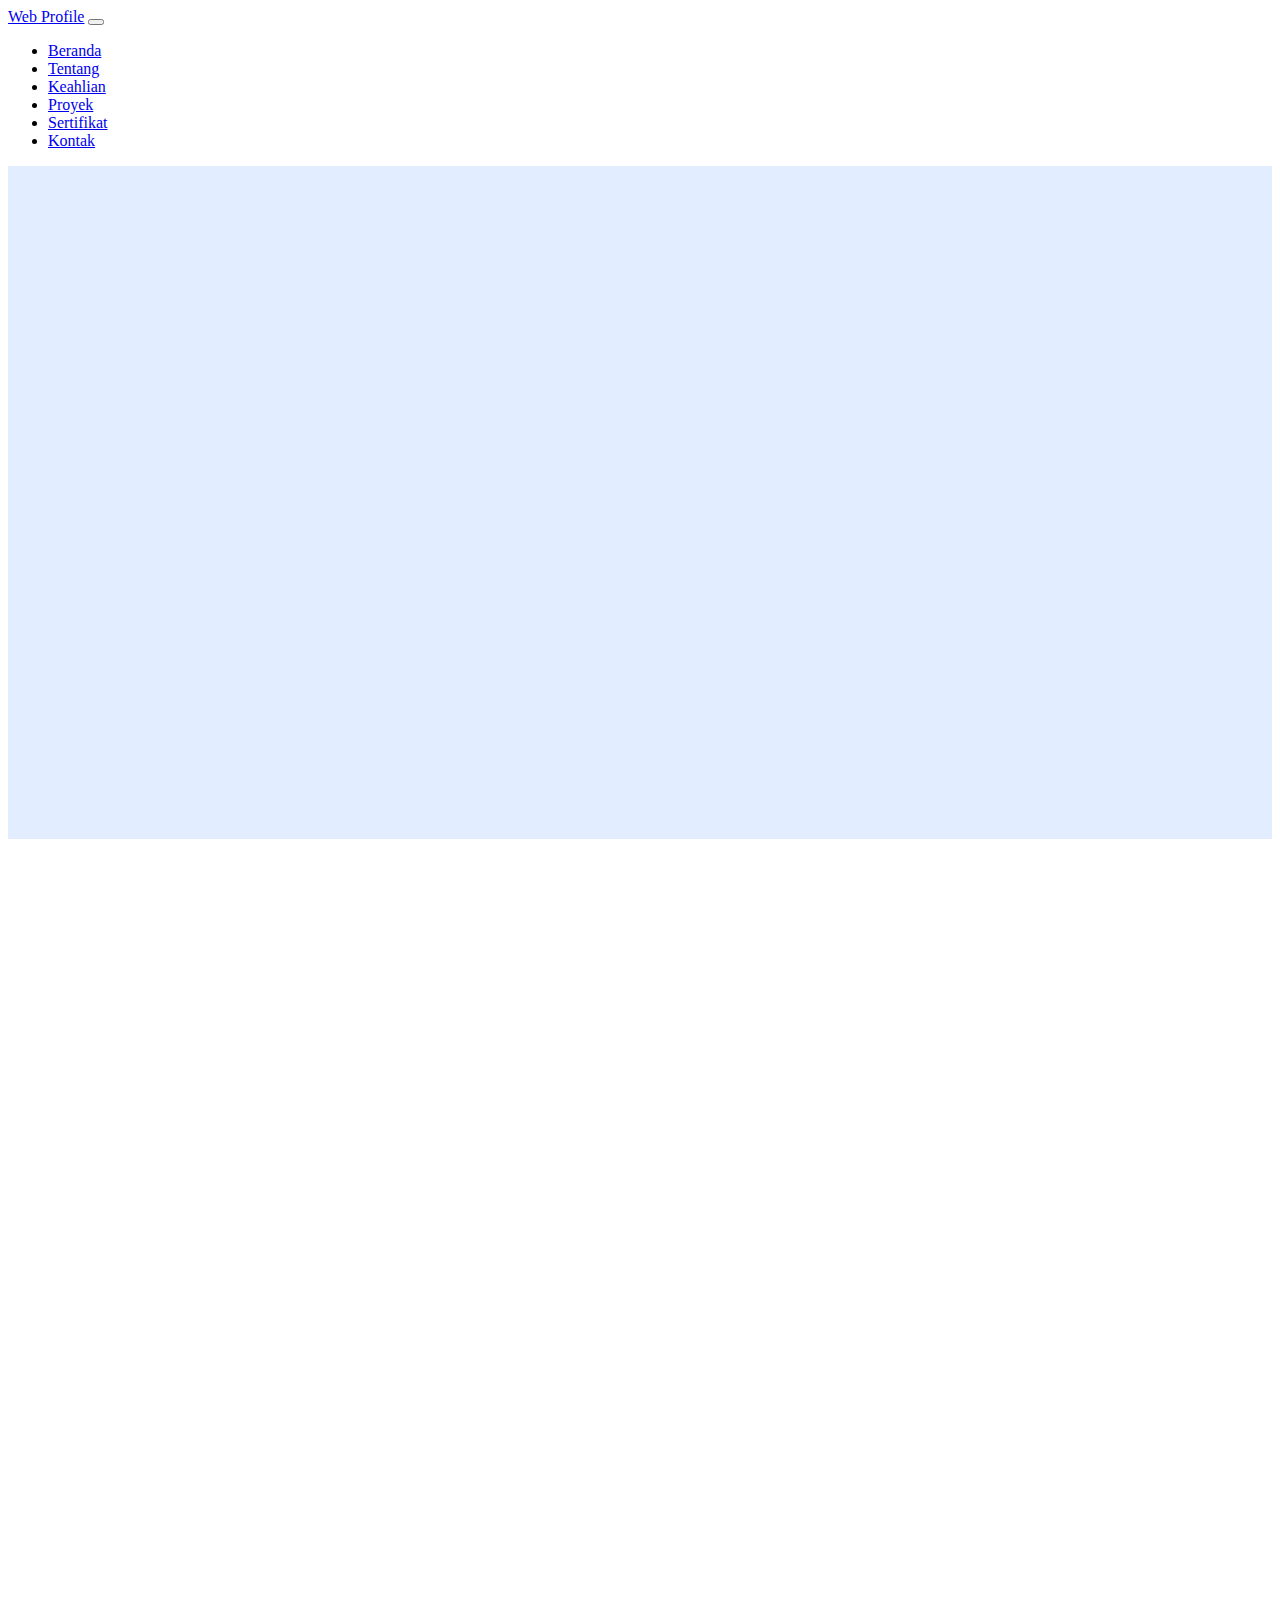
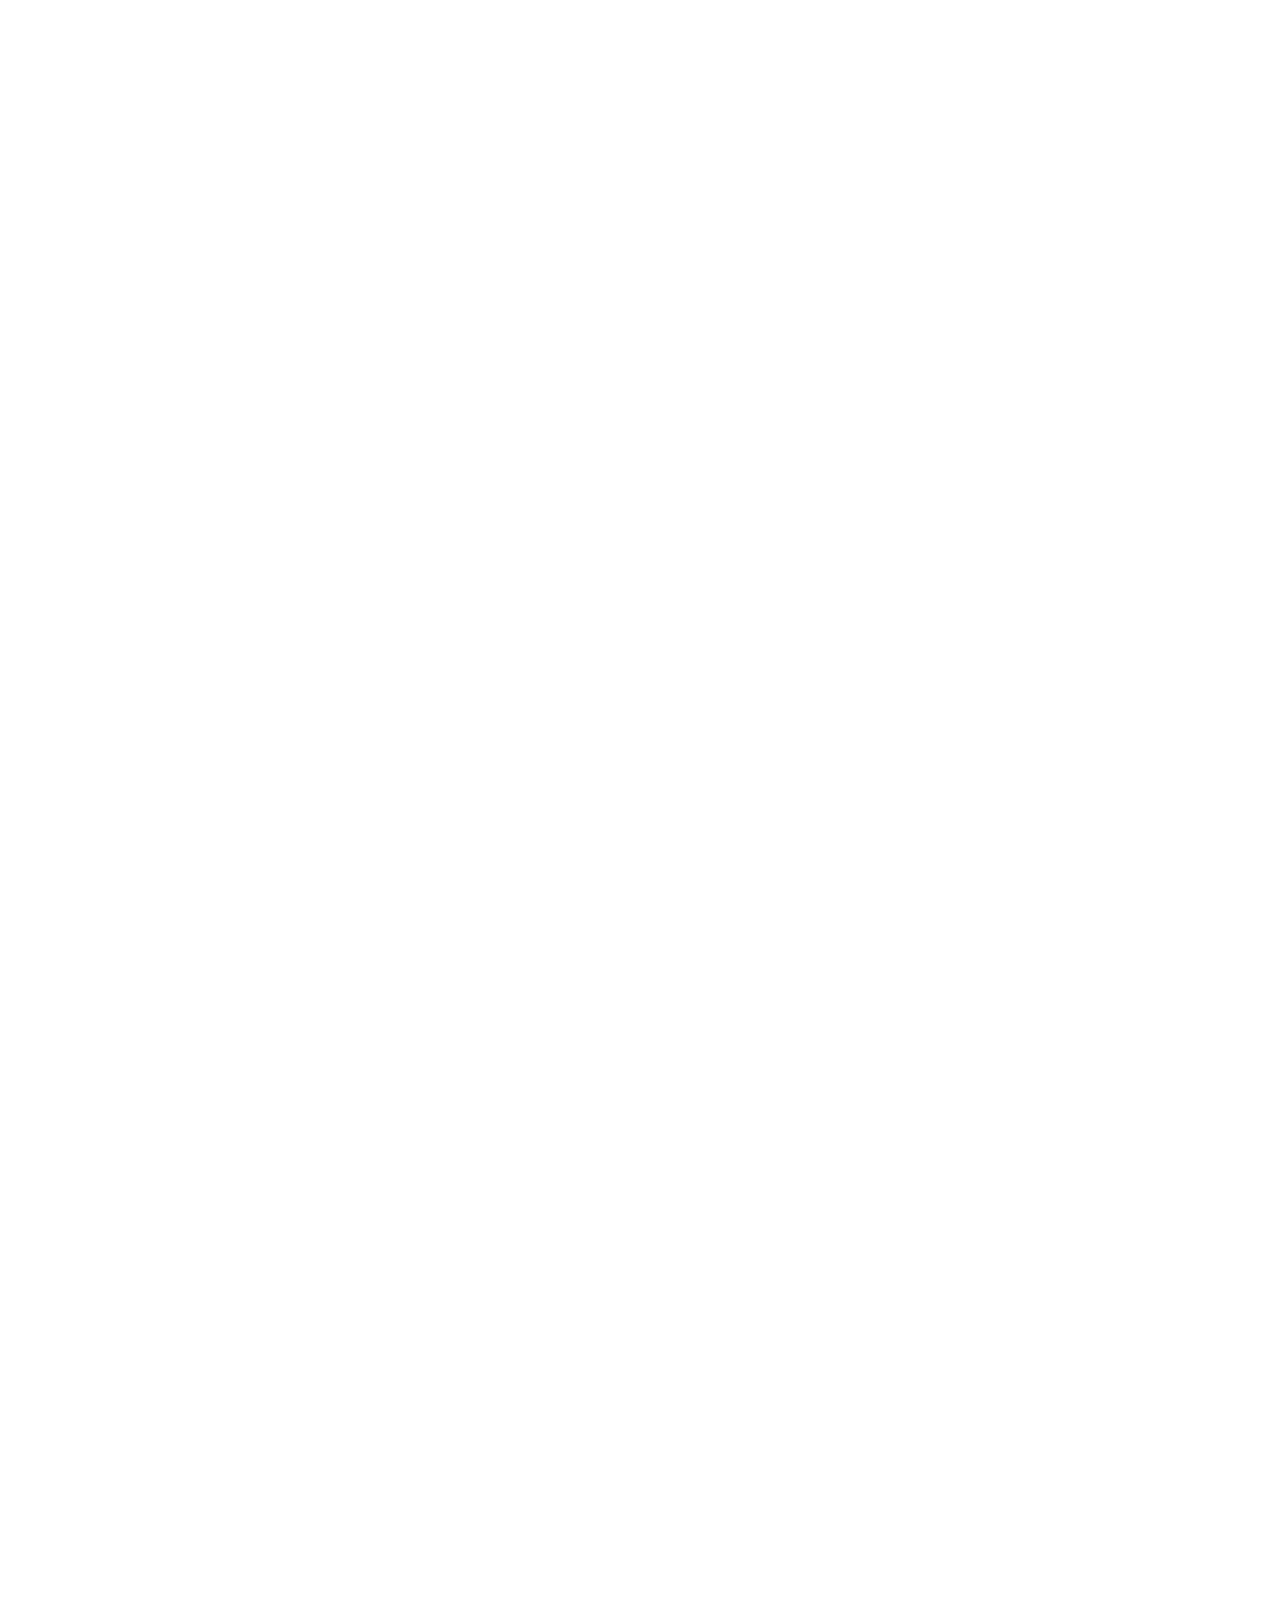
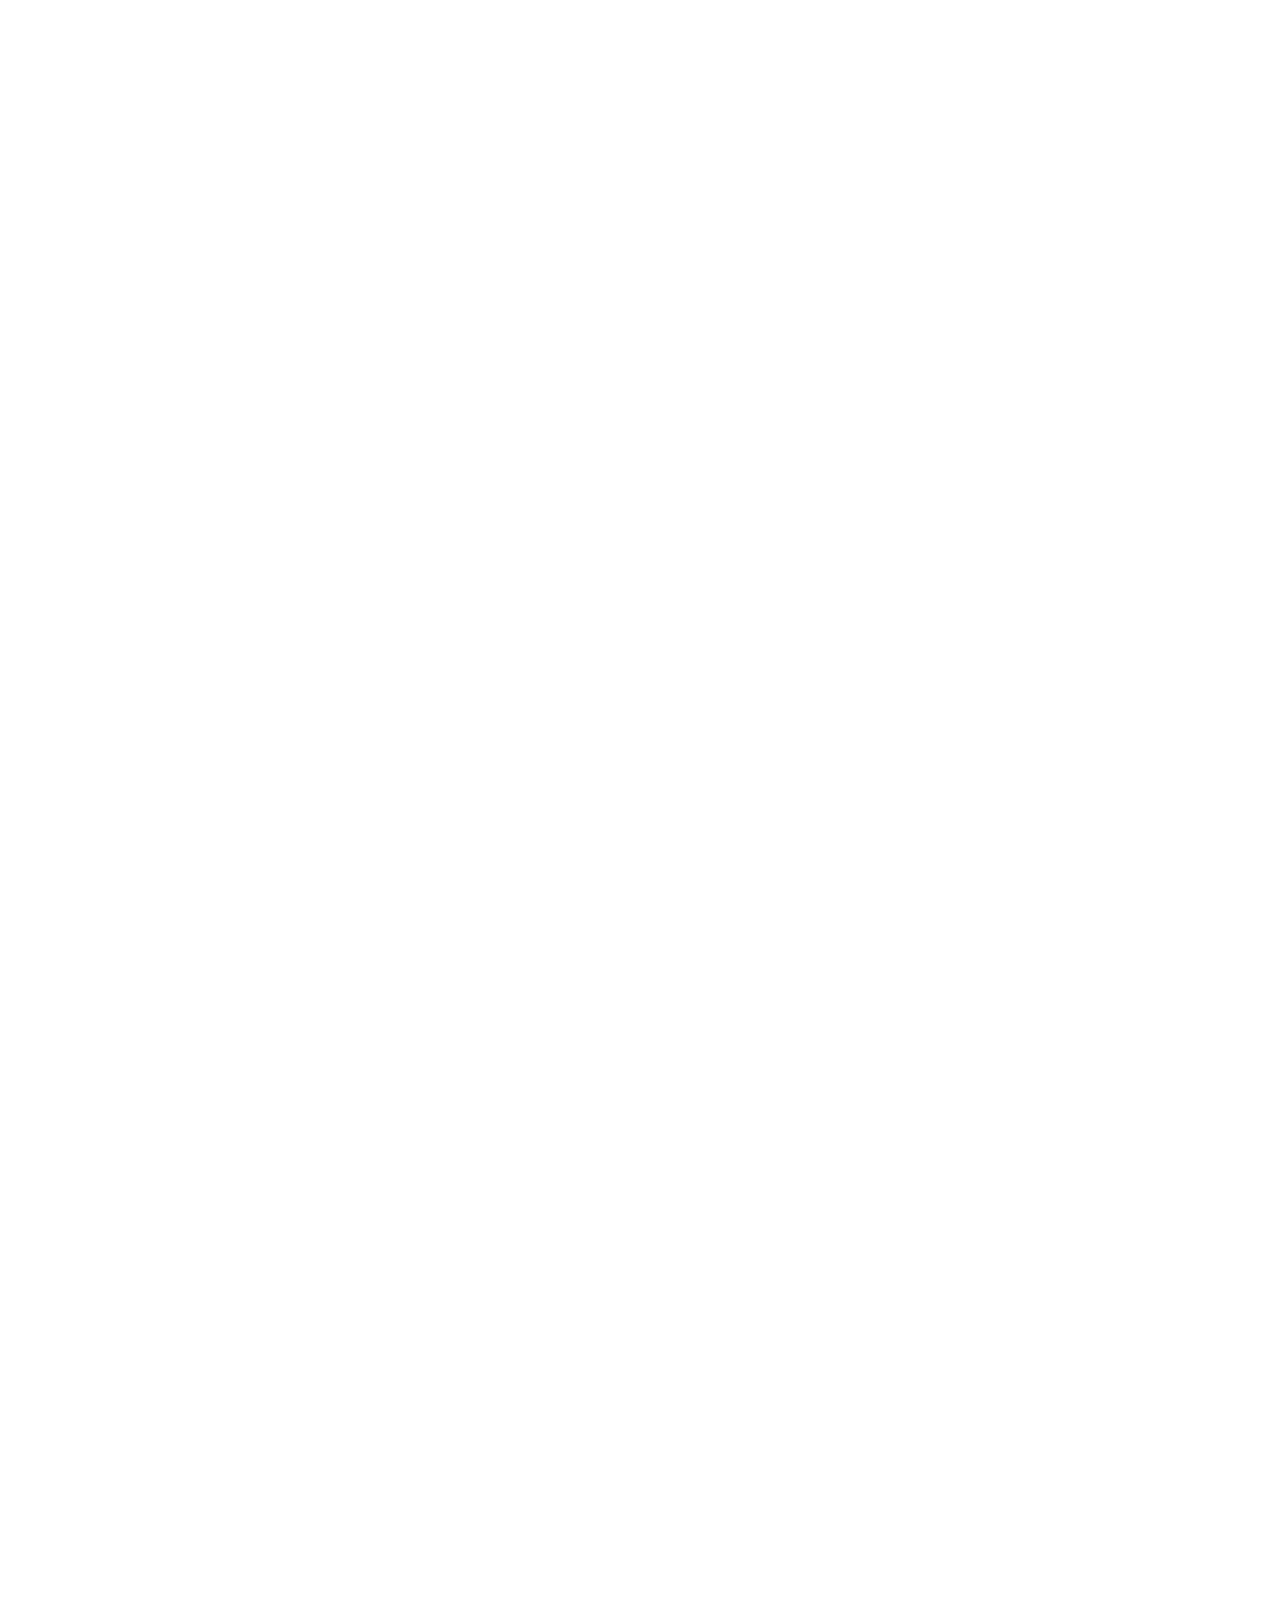
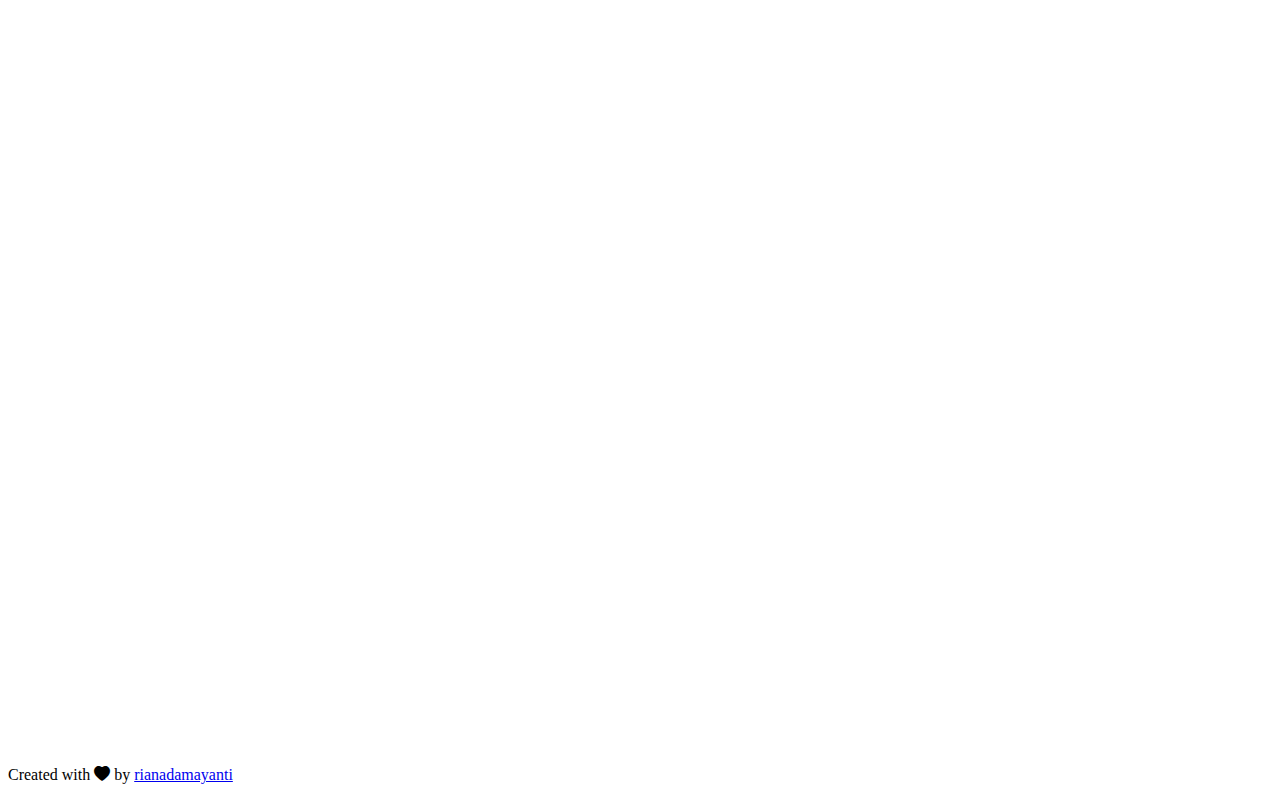
==== index.html @ 0776ae50 "initial commit" ====
<!DOCTYPE html>
<html lang="en">

<head>
  <!-- Required meta tags -->
  <meta charset="utf-8" />
  <meta name="viewport" content="width=device-width, initial-scale=1" />

  <!-- Bootstrap CSS -->
  <link href="https://cdn.jsdelivr.net/npm/bootstrap@5.0.2/dist/css/bootstrap.min.css" rel="stylesheet"
    integrity="sha384-EVSTQN3/azprG1Anm3QDgpJLIm9Nao0Yz1ztcQTwFspd3yD65VohhpuuCOmLASjC" crossorigin="anonymous" />

  <!-- Boostrep icon -->
  <link rel="stylesheet" href="https://cdn.jsdelivr.net/npm/bootstrap-icons@1.11.3/font/bootstrap-icons.min.css" />

  <!-- My CSS -->
  <link rel="stylesheet" href="style.css" />

  <title>My Portfolio | Riana Damayanti</title>
</head>

<body id="home">
  <!-- Navbar -->
  <nav class="navbar navbar-expand-lg navbar-dark bg-primary shadow-sm fixed-top">
    <div class="container">
      <a class="navbar-brand" href="#">Web Profile</a>
      <button class="navbar-toggler" type="button" data-bs-toggle="collapse" data-bs-target="#navbarNav"
        aria-controls="navbarNav" aria-expanded="false" aria-label="Toggle navigation">
        <span class="navbar-toggler-icon"></span>
      </button>
      <div class="collapse navbar-collapse" id="navbarNav">
        <ul class="navbar-nav ms-auto">
          <li class="nav-item">
            <a class="nav-link active" aria-current="page" href="#home">Beranda</a>
          </li>
          <li class="nav-item">
            <a class="nav-link active" href="#about">Tentang</a>
          </li>
          <li class="nav-item">
            <a class="nav-link active" href="#skills">Keahlian</a>
          </li>
          <li class="nav-item">
            <a class="nav-link active" href="#projects">Proyek</a>
          </li>
          <li class="nav-item">
            <a class="nav-link active" href="#certificate">Sertifikat</a>
          </li>
          <li class="nav-item">
            <a class="nav-link active" href="#contact">Kontak</a>
          </li>
        </ul>
      </div>
    </div>
  </nav>
  <!-- Navbar end -->

  <!-- Jumbotron -->
  <section class="jumbotron text-center">
    <img src="img/Riana.jpeg" alt="RianaDamayanti" width="150"
      class="rounded-circle img-thumbnail" />
    <h1 class="display-4">Riana Damayanti</h1>
    <p class="lead">Mahasiswa | S1 Teknik Informatika</p>
    <svg xmlns="http://www.w3.org/2000/svg" viewBox="0 0 1440 320">
      <path>
        fill="#ffff"
        fill-opacity="1"
        d="M0,96L40,112C80,128,160,160,240,160C320,160,400,128,480,106.7C560,85,640,75,720,
        101.3C800,128,880,192,960,192C1040,192,1120,128,1200,85.3C1280,43,1360,21,1400,10.7L1440,
        0L1440,320L1400,320C1360,320,1280,320,1200,320C1120,320,1040,320,960,320C880,320,800,320,720,
        320C640,320,560,320,480,320C400,320,320,320,240,320C160,320,80,320,40,320L0,320Z"
      </path>
    </svg>
  </section>
  <!-- Jumbotron end -->

  <!-- About -->
  <section id="about">
    <div class="container">
      <div class="row text-center mb-3">
        <div class="col">
          <br>
          <h2>Tentang Saya</h2>
        </div>
      </div>
      <div class="row justify-content-center fs-5 text-center">
        <div class="col-md-8">
          <p class="riana">
            Saya adalah mahasiswa jurusan Teknik Informatika yang bersemangat dan berdedikasi di bidang web development, 
            dengan minat utama pada pengembangan fullstack. Melalui proyek pribadi dan tugas kuliah, 
            saya telah mengasah kemampuan dalam HTML, CSS, dan JavaScript, serta mempelajari dasar-dasar backend 
            menggunakan Node.js dan pengelolaan database. Saya selalu termotivasi untuk terus belajar dan mengikuti perkembangan teknologi terbaru 
            agar dapat menciptakan aplikasi web yang inovatif dan efisien. Dengan fokus pada kualitas 
            dan pengalaman pengguna, saya berharap dapat berkontribusi dalam tim pengembangan yang dinamis 
            dan berperan dalam membangun produk digital yang memberikan dampak positif dan mempermudah kehidupan pengguna.
          </p>
        </div>
      </div>
    </div>
  </section>
  <section>
    <svg xmlns="http://www.w3.org/2000/svg" viewBox="0 0 1440 320">
      <path fill="#e2edff" fill-opacity="1"
        d="M0,0L48,32C96,64,192,128,288,176C384,224,480,256,576,240C672,224,768,160,864,154.7C960,149,1056,203,1152,202.7C1248,203,1344,149,1392,122.7L1440,96L1440,320L1392,320C1344,320,1248,320,1152,320C1056,320,960,320,864,320C768,320,672,320,576,320C480,320,384,320,288,320C192,320,96,320,48,320L0,320Z">
      </path>
    </svg>
  </section>
  <!-- Akhir About -->

  <!-- Skilss -->
  <main id="skills">
    <section class="experience-skills">
        <div class="experience">
            <h2>Pengalaman</h2>
            <div class="timeline">
                <div class="timeline-item">
                    <span class="circle"></span>
                    <div class="timeline-content">
                        <h4>PT Techno Plastika Prima Perdana</h4>
                        <p>Operator Produksi</p>
                        <p>Juni 2021 - Agustus 2022</p>
                    </div>
                </div>
                <div class="timeline-item">
                    <span class="circle"></span>
                    <div class="timeline-content">
                      <h4>Campus Go To School</h4>
                      <p>Panitia | Korlap</p>
                      <p>8 Februari 2023</p>
                    </div>
                </div>
                <div class="timeline-item">
                    <span class="circle"></span>
                    <div class="timeline-content">
                        <h4>Guru Les Privat</h4>
                        <p>Desember 2022-Juni 2024</p>
                    </div>
                </div>
            </div>
        </div>

        <div class="skills">
            <h2>Keahlian</h2>
            <p> Menguasai pengembangan web, dari pembuatan antarmuka interaktif hingga pengelolaan server dan database yang efisien.</p>
            <ul>
                <li>Html</li>
                <li>Css</li>
                <li>Javascript</li>
                <li>Mysql</li>
                <li>Laravel</li>
                <li>ReactJs</li>
                <li>Node js</li>
                <li>Java</li>
                <li>Python</li>
                <li>C++</li>
            </ul>
        </div>
    </section>
    </main>
  <!-- Akhir skills -->

  <!-- Projects -->
  <section id="projects">
    <div class="container">
      <div class="row text-center mb-3">
        <div class="col">
          <h2>Proyek Saya</h2>
        </div>
      </div>
      <div class="row justify-content-center">
        <div class="col-md-4 mb-3">
          <div class="card">
            <img src="MyProject/bukket/img/tampilanBuket.png" height="300" width="150" class="card-img-top" alt="project1" />
            <div class="card-body">
              <p class="card-text">
                <a class="btn btn-primary" href="MyProject/bukket/indeks.html">Bukket</a>
              </p>
            </div>
          </div>
        </div>
        <div class="col-md-4 mb-3">
          <div class="card">
            <img src="MyProject/Animasi Card/img/animasi.png" height="300" width="150" class="card-img-top" alt="project1" />
            <div class="card-body">
              <p class="card-text">
                <a class="btn btn-primary" href="MyProject/Animasi Card/home.html">Animasi Card</a>
              </p>
            </div>
          </div>
        </div>
        <div class="col-md-4 mb-3">
          <div class="card">
            <img src="MyProject/Formulir pendaftaran/formulir.jpg" height="300" width="150" class="card-img-top" alt="project1" />
            <div class="card-body">
              <p class="card-text">
                <a class="btn btn-primary" href="MyProject/Formulir pendaftaran/index.html">Formulir</a>
              </p>
            </div>
          </div>
        </div>
        <div class="col-md-4 mb-3">
          <div class="card">
            <img src="MyProject/Kalkulator/kalkulator.png" height="300" width="150" class="card-img-top" alt="project1" />
            <div class="card-body">
              <p class="card-text">
                <a class="btn btn-primary" href="MyProject/Kalkulator/index.html">Kalkulator</a>
              </p>
            </div>
          </div>
        </div>
        <div class="col-md-4 mb-3">
          <div class="card">
            <img src="MyProject/web design/img/web.jpg" height="300" width="150" class="card-img-top" alt="project1" />
            <div class="card-body">
              <p class="card-text">
                <a class="btn btn-primary" href="MyProject/web design/index.html">Web Sederhana</a>
              </p>
            </div>
          </div>
        </div>
        <div class="col-md-4 mb-3">
          <div class="card">
            <img src="MyProject/login page/login.png" height="300" width="150" class="card-img-top" alt="project1" />
            <div class="card-body">
              <p class="card-text">
                <a class="btn btn-primary" href="MyProject/login page/index.html">Login Page</a>
              </p>
            </div>
          </div>
        </div>
<!-- Section Sertifikat -->
<section id="certificate">
  <h2>Sertifikat</h2>
  <div class="sertifikat-container">
    <!-- Sertifikat 1 -->
    <div class="col-md-4 mb-3">
      <div class="card">
        <img src="img/sertif1.jpg" height="400" width="200" class="card-img-top" alt="project1" />
        <div class="card-body">
          <p class="card-text">
            <a class="btn btn-primary" >Backend</a>
          </p>
        </div>
      </div>
    </div>
    
    <!-- Sertifikat 2 -->
    <div class="col-md-4 mb-3">
      <div class="card">
        <img src="img/sertif2.jpg" height="400" width="200" class="card-img-top" alt="project1" />
        <div class="card-body">
          <p class="card-text">
            <a class="btn btn-primary" >UI/UX Design</a>
          </p>
        </div>
      </div>
    </div>

    <!-- Sertifikat 3 -->
    <div class="col-md-4 mb-3">
      <div class="card">
        <img src="img/sertif3.jpeg" height="400" width="200" class="card-img-top" alt="project1" />
        <div class="card-body">
          <p class="card-text">
            <a class="btn btn-primary">Web Development</a>
          </p>
        </div>
      </div>
    </div>
</section>
      </div>
    </div>
    <svg xmlns="http://www.w3.org/2000/svg" viewBox="0 0 1440 320">
      <path fill="#fff" fill-opacity="1"
        d="M0,224L21.8,224C43.6,224,87,224,131,213.3C174.5,203,218,181,262,154.7C305.5,128,349,96,393,112C436.4,128,480,192,524,208C567.3,224,611,192,655,165.3C698.2,139,742,117,785,122.7C829.1,128,873,160,916,176C960,192,1004,192,1047,202.7C1090.9,213,1135,235,1178,229.3C1221.8,224,1265,192,1309,192C1352.7,192,1396,224,1418,240L1440,256L1440,320L1418.2,320C1396.4,320,1353,320,1309,320C1265.5,320,1222,320,1178,320C1134.5,320,1091,320,1047,320C1003.6,320,960,320,916,320C872.7,320,829,320,785,320C741.8,320,698,320,655,320C610.9,320,567,320,524,320C480,320,436,320,393,320C349.1,320,305,320,262,320C218.2,320,175,320,131,320C87.3,320,44,320,22,320L0,320Z">
      </path>
    </svg>
  </section>
  <!-- Akhir Projects -->

  <!-- Contact -->
  <section id="contact">
    <div class="container">
      <div class="row text-center mb-3">
        <div class="col">
          <h2>Kontak Saya</h2>
        </div>
      </div>
      <div class="row justify-content-center">
        <div class="col-md-6">
          <div class="alert alert-success alert-dismissible fade show d-none my-alert" role="alert">
            <strong>Terima Kasih!</strong> Pesan anda sudah kami terima.
            <button type="button" class="btn-close" data-bs-dismiss="alert" aria-label="Close"></button>
          </div>
          <form name="Riana-contact-form">
            <div class="mb-3">
              <label for="name" class="form-label">Nama Lengkap</label>
              <input type="text" class="form-control" id="name" aria-describedby="name" name="nama"/>
            </div>
            <div class="mb-3">
              <label for="email" class="form-label">Email</label>
              <input type="email" class="form-control" id="email" aria-describedby="email" name="email"/>
            </div>
            <div class="mb-3">
              <label for="pesan" class="form-label">Pesan</label>
              <textarea class="form-control" id="pesan" rows="3" name="pesan"></textarea>
            </div>

            <button type="submit" class="btn btn-primary btn-kirim">Kirim</button>

            <button class="btn btn-primary btn-loading d-none" type="button" disabled>
              <span class="spinner-border spinner-border-sm" aria-hidden="true"></span>
              <span role="status">Loading...</span>
            </button>
          </form>
        </div>
      </div>
    </div>
    <svg xmlns="http://www.w3.org/2000/svg" viewBox="0 0 1440 320">
      <path fill="#0d6efd" fill-opacity="1"
        d="M0,32L120,69.3C240,107,480,181,720,197.3C960,213,1200,171,1320,149.3L1440,128L1440,320L1320,320C1200,320,960,320,720,320C480,320,240,320,120,320L0,320Z">
      </path>
    </svg>
  </section>
  <!-- Contact End -->

  <!-- Footer -->
  <footer class="bg-primary text-white text-center pb-5">
    <p>
      Created with <i class="bi bi-heart-fill text-danger"></i> by
      <a href="https://www.instagram.com/rianadmyt_19/" class="text-white">rianadamayanti</a>
    </p>
  </footer>
  <!-- Footer End -->

  <script src="https://cdn.jsdelivr.net/npm/bootstrap@5.0.2/dist/js/bootstrap.bundle.min.js"
    integrity="sha384-MrcW6ZMFYlzcLA8Nl+NtUVF0sA7MsXsP1UyJoMp4YLEuNSfAP+JcXn/tWtIaxVXM"
    crossorigin="anonymous"></script>
    <script>
      const scriptURL = 'https://script.google.com/macros/s/AKfycbznL3k8tn6eTovxCzCThFPfwp-B2v6Z-XOtKXvKs1EpEGAufFilOBvKu-592AePEjOI/exec'
      const form = document.forms['Riana-contact-form']
      const btnKirim = document.querySelector('.btn-kirim');
      const btnLoading = document.querySelector('.btn-loading');
      const myAlert = document.querySelector('.my-alert');
    
      form.addEventListener('submit', e => {
        e.preventDefault()
        // ketika tombol submit di klik
        // tampilkan tombol loading, hilangkan tombol kirim
        btnLoading.classList.toggle('d-none');
        btnKirim.classList.toggle('d-none');
        fetch(scriptURL, { method: 'POST', body: new FormData(form)})
          .then(response => {
            // tampilkan tombol kirim, hilangkan tombol loading
        btnLoading.classList.toggle('d-none');
        btnKirim.classList.toggle('d-none');
            console.log('Success!', response)
            // tampilkan alert
            myAlert.classList.toggle('d-none');
            //riset formnya
            form.reset();

          })
          .catch(error => console.error('Error!', error.message))
      })
    </script>
<script src="script.js"></script>
    
</body>

</html>
---- style.css ----
.jumbotron {
  padding-top: 7rem;
  background-color: #e2edff;

}
#projects{
  background-color: #e2edff;
}

section{
  padding-top: 5rem;
}

/* navbar */
.collapse a:hover{
  background-color: rgb(69, 117, 206);
  color: #333;
}
/* jumbotron */
.jumbotron h1, .jumbotron p {
  opacity: 0; /* Start with invisible text */
  transform: translateY(20px); /* Slide up effect */
  animation: fadeInUp 1.5s ease forwards;
}

.jumbotron h1 {
  animation-delay: 0.3s;
}

.jumbotron p {
  animation-delay: 0.6s;
}

/* Profile Image Styling */
.jumbotron img {
  
  animation: scaleIn 1.5s ease forwards;
  opacity: 0;
  transform: scale(0.8);
  animation-delay: 0.2s;
}

/* SVG Animation */
.jumbotron svg path {
  animation: waveAnimation 8s linear infinite alternate;
}

/* Fade In Up Animation */
@keyframes fadeInUp {
  to {
      opacity: 1;
      transform: translateY(0);
  }
}

/* Scale In Animation */
@keyframes scaleIn {
  to {
      opacity: 1;
      transform: scale(1);
  }
}

.riana{
  text-align: justify;
  font-size: 18px;
  font-family: Arial, Helvetica, sans-serif;
  line-height: 29px;
}
/* sertif */
section{
  padding-top: 5rem;
}
#sertifikat-section {
  padding: 20px;
  background-color: #fff;
}

#certificate h2 {
  text-align: center;
  margin-bottom: 20px;
}

.sertifikat-container {
  display: flex;
  justify-content: space-around;
  flex-wrap: wrap;
  margin: 20px;
 
  
}

.sertifikat {
  width: 200px;
  text-align: center;
  margin: 10px;
}

.sertifikat-img {
  width: 100%;
  height: auto;
  border-radius: 8px;
}

/* skils */
main {
  width: 80%;
  margin: 0 auto;
  padding: 40px 0;
}
.experience-skills {
  display: flex;
  justify-content: space-between;
  font-family: Arial, Helvetica, sans-serif;
}

.experience {
  width: 45%;
}

.skills {
  width: 45%;

}

h2 {
  font-size: 24px;
  font-weight: bold;
  margin-bottom: 20px;
}

.timeline {
  position: relative;
  padding-left: 30px;
}

.timeline-item {
  position: relative;
  padding-left: 20px;
  margin-bottom: 20px;
}

.timeline-item .circle {
  position: absolute;
  left: 0;
  top: 10px;
  width: 12px;
  height: 12px;
  background: #333;
  border-radius: 50%;
}

.timeline-item .timeline-content {
  border-left: 2px solid #333;
  padding-left: 20px;
}

.skills p {
  margin-bottom: 20px;
}

.skills ul {
  list-style: none;
  columns: 2;
}

.skills li {
  margin-bottom: 10px;
}

/* javascript */
/* Animation Styles */
.fade-in {
  opacity: 0;
  transform: translateY(20px);
  transition: opacity 0.6s ease-out, transform 0.6s ease-out;
}

.appear {
  opacity: 1;
  transform: translateY(0);

} 

#projects .card {
  transition: transform 0.3s ease;
}

#projects .card.popup {
  transform: scale(1.1);
  z-index: 10;
  box-shadow: 0 8px 16px rgba(0, 0, 0, 0.2);
}
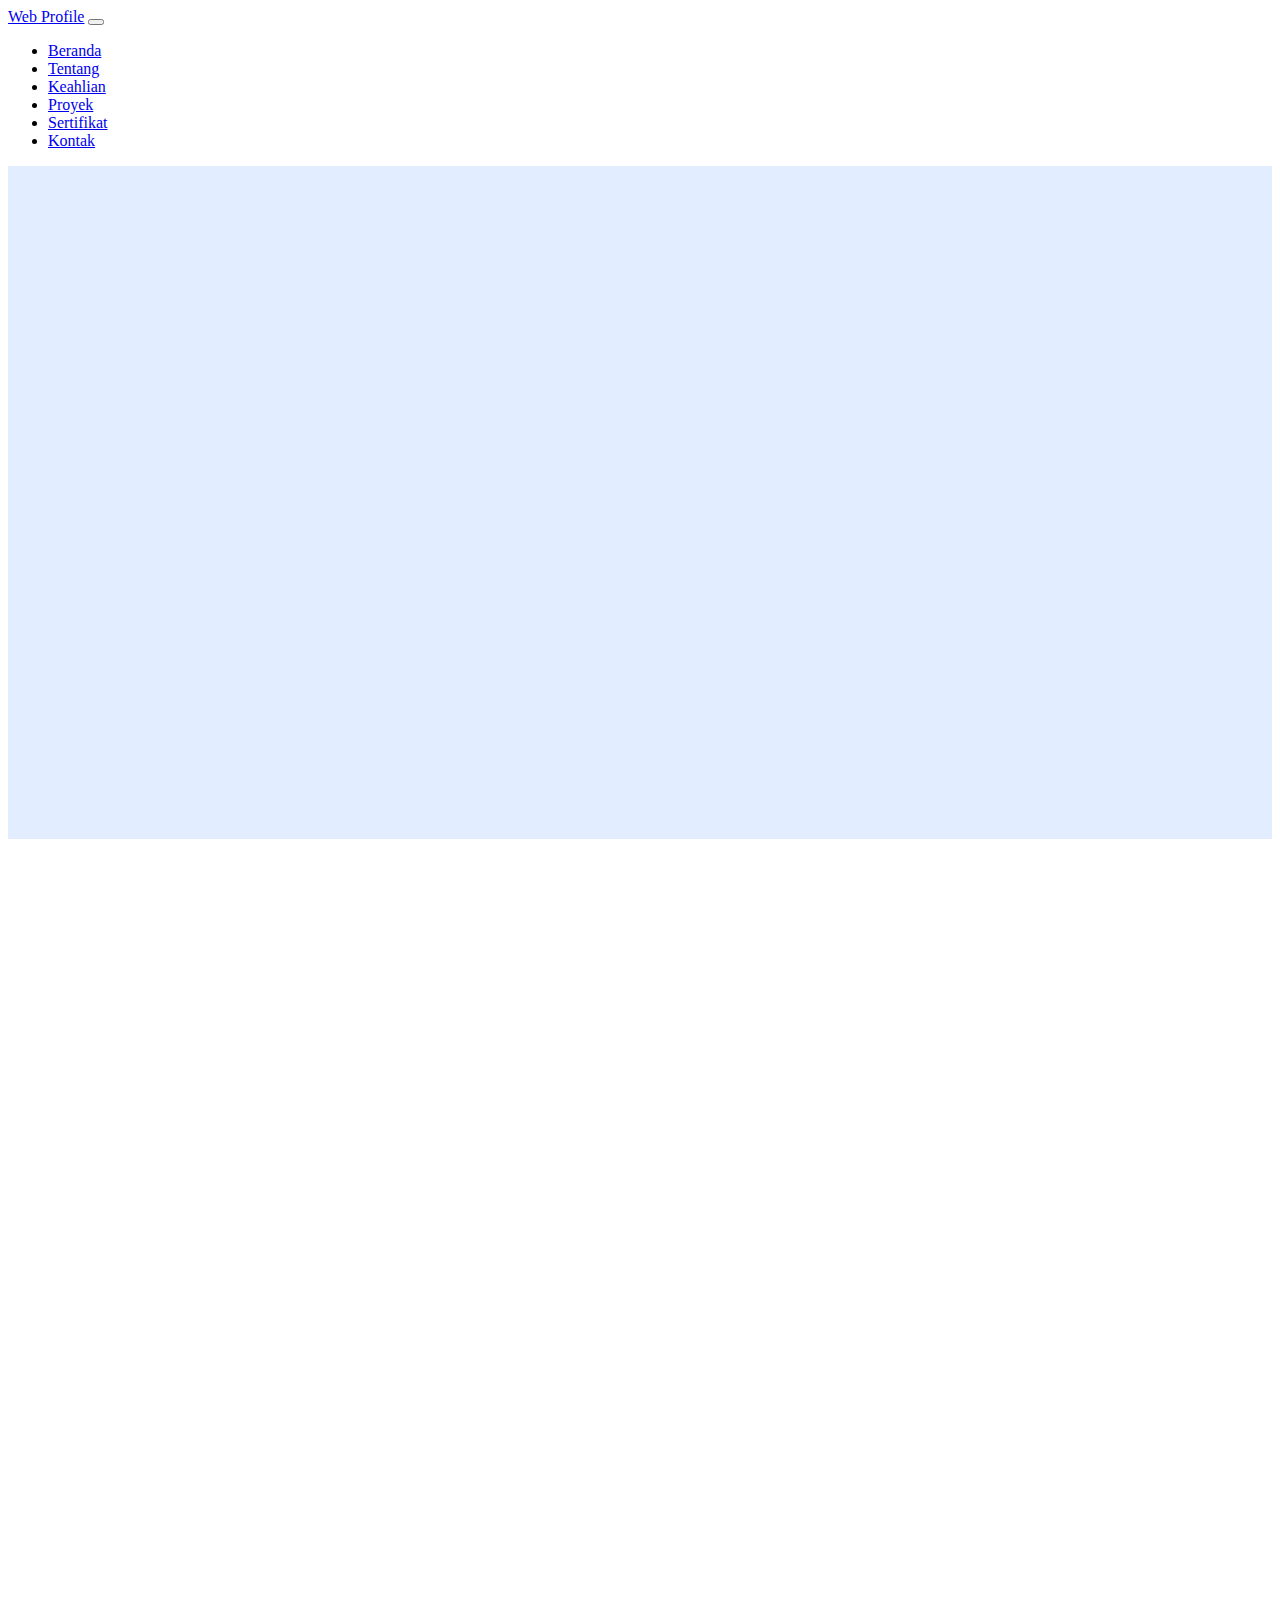
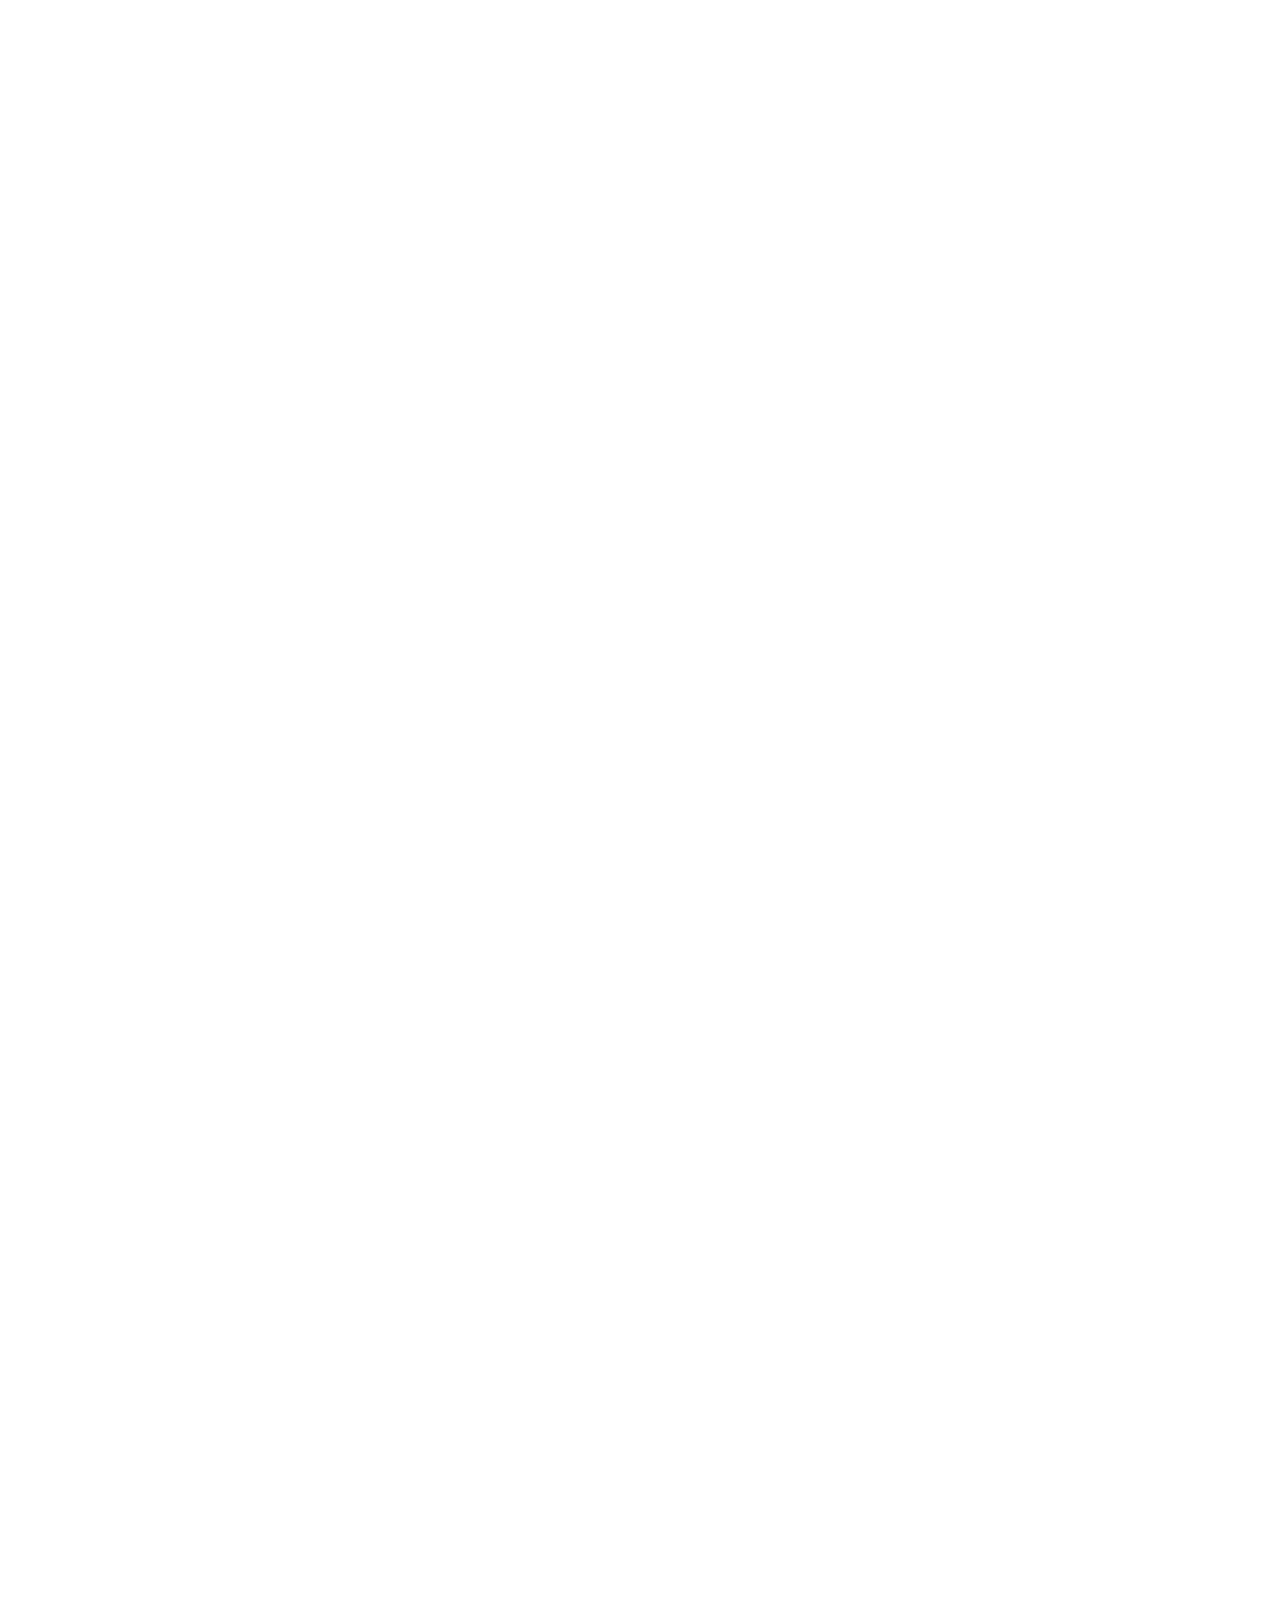
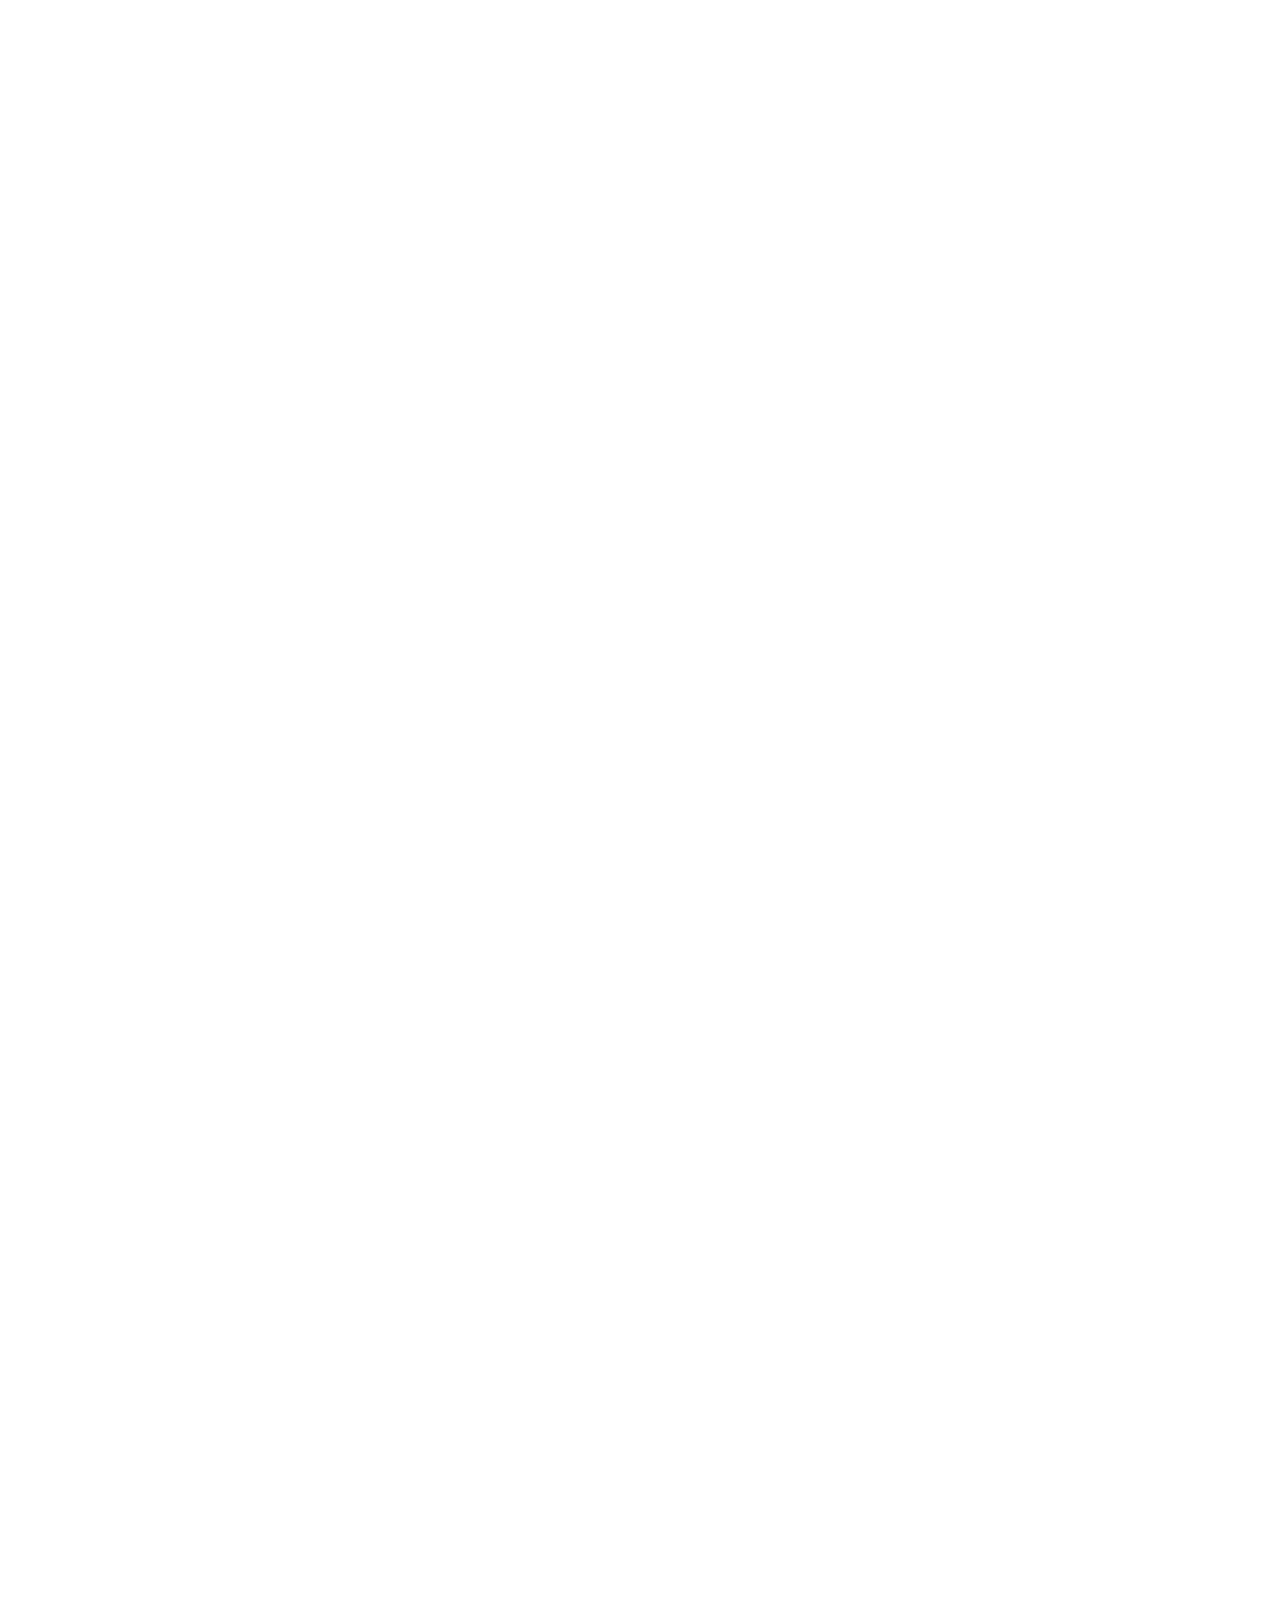
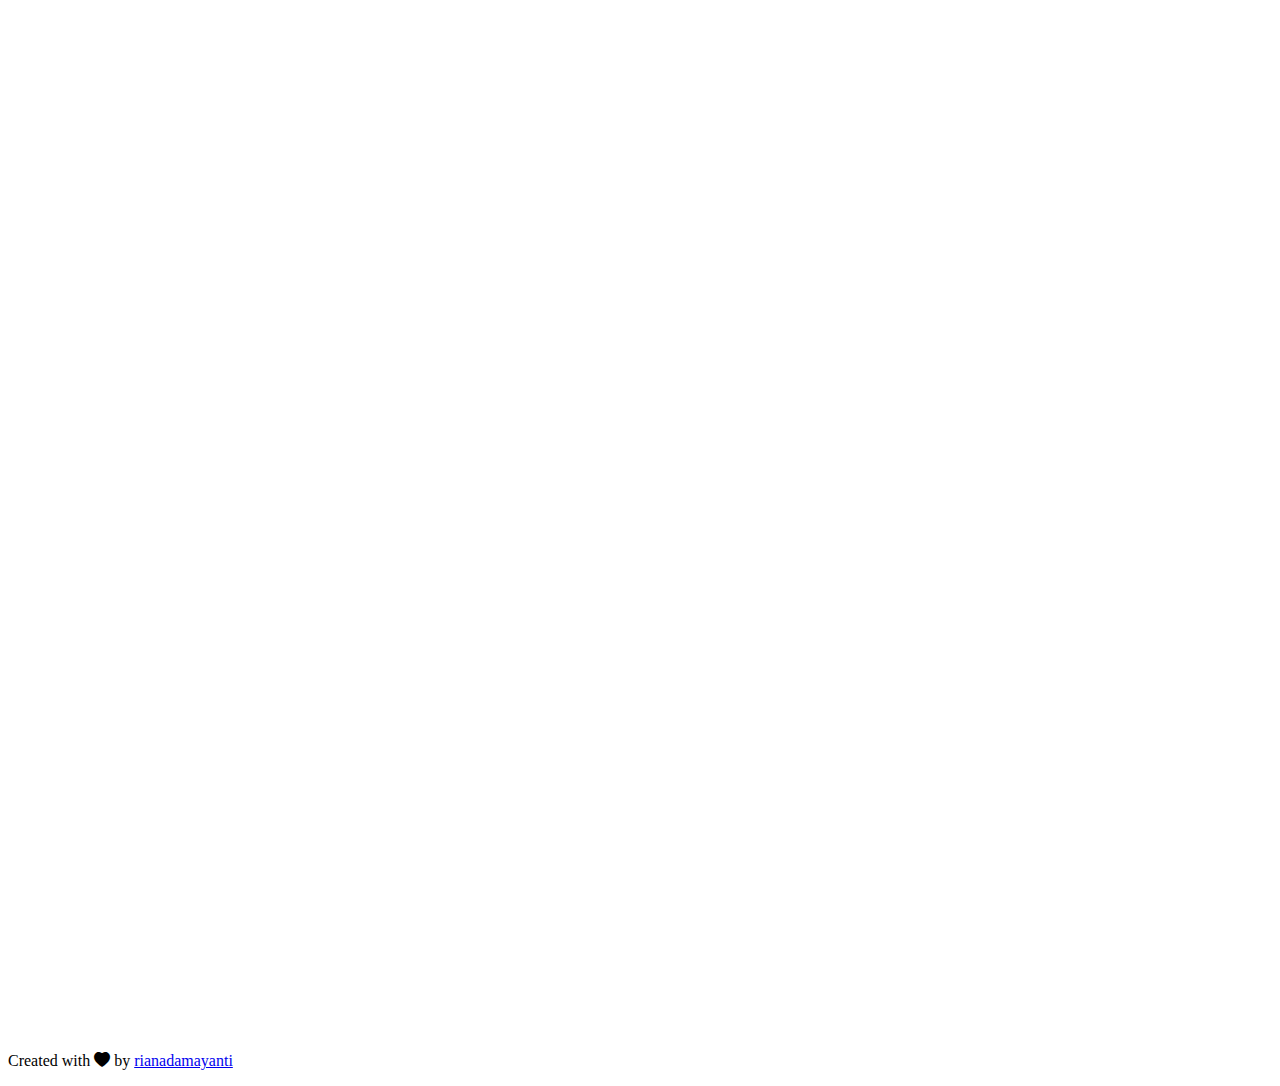
==== commit 1ab2944e: "change url web_design" ====
--- a/index.html
+++ b/index.html
@@ -209,10 +209,10 @@
         </div>
         <div class="col-md-4 mb-3">
           <div class="card">
-            <img src="MyProject/web design/img/web.jpg" height="300" width="150" class="card-img-top" alt="project1" />
-            <div class="card-body">
-              <p class="card-text">
-                <a class="btn btn-primary" href="MyProject/web design/index.html">Web Sederhana</a>
+            <img src="MyProject/web_design/img/web.jpg" height="300" width="150" class="card-img-top" alt="project1" />
+            <div class="card-body">
+              <p class="card-text">
+                <a class="btn btn-primary" href="MyProject/web_design/index.html">Web Sederhana</a>
               </p>
             </div>
           </div>
